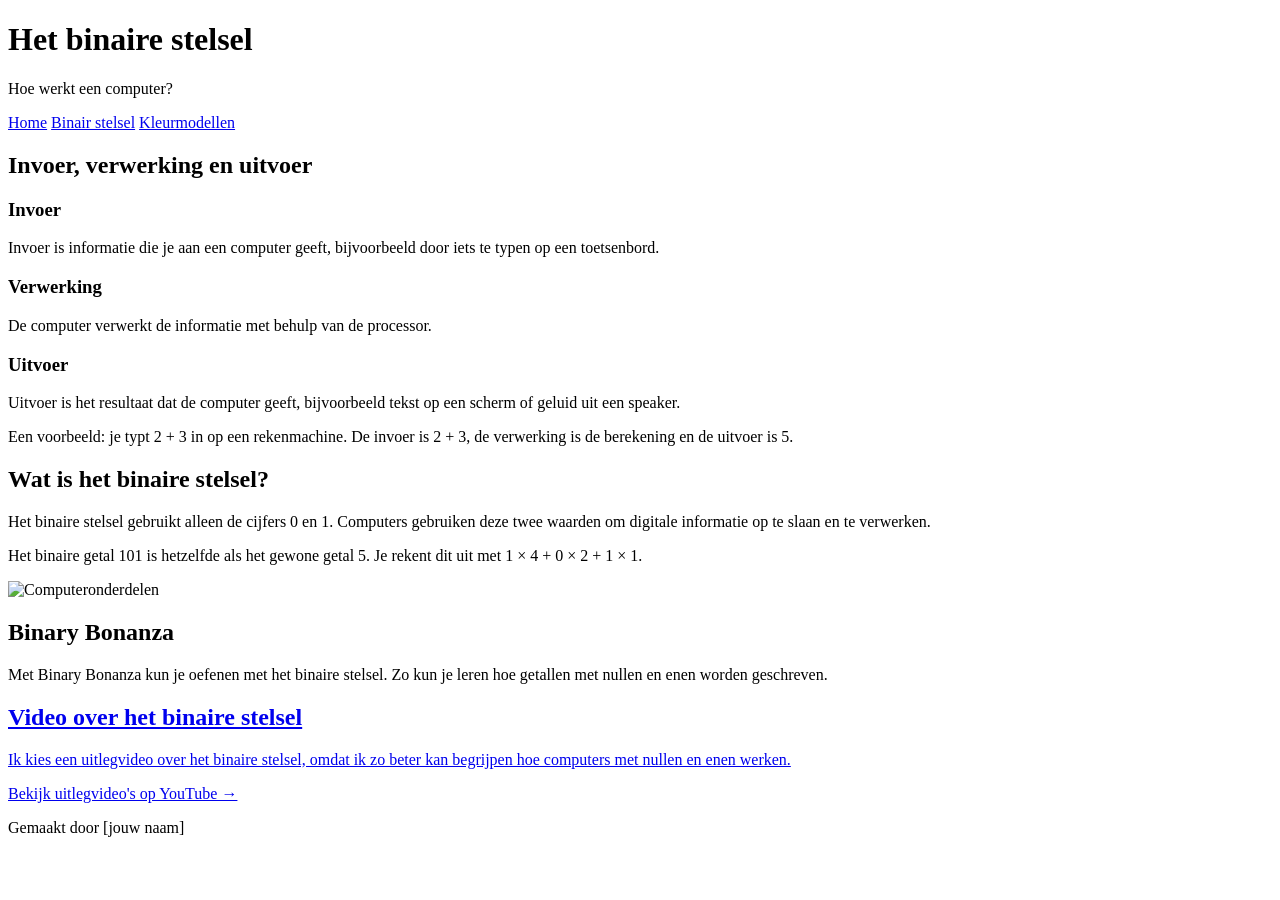
==== binairstelsel.html @ 659aae14 "n" ====
<!DOCTYPE html>
<html lang="nl">
<head>
    <meta charset="UTF-8">
    <title>Binair stelsel</title>
    <link rel="stylesheet" href="style.css">
</head>
<body>

<header>
    <h1>Het binaire stelsel</h1>
    <p>Hoe werkt een computer?</p>
</header>

<nav>
    <a href="index.html">Home</a>
    <a href="binairstelsel.html">Binair stelsel</a>
    <a href="kleuren%20modellen.html">Kleurmodellen</a>
</nav>

<main>
    <h2>Invoer, verwerking en uitvoer</h2>

    <h3>Invoer</h3>
    <p>
        Invoer is informatie die je aan een computer geeft,
        bijvoorbeeld door iets te typen op een toetsenbord.
    </p>

    <h3>Verwerking</h3>
    <p>
        De computer verwerkt de informatie met behulp van
        de processor.
    </p>

    <h3>Uitvoer</h3>
    <p>
        Uitvoer is het resultaat dat de computer geeft,
        bijvoorbeeld tekst op een scherm of geluid uit een speaker.
    </p>

    <p>
        Een voorbeeld: je typt 2 + 3 in op een rekenmachine.
        De invoer is 2 + 3, de verwerking is de berekening
        en de uitvoer is 5.
    </p>

    <h2>Wat is het binaire stelsel?</h2>
    <p>
        Het binaire stelsel gebruikt alleen de cijfers 0 en 1.
        Computers gebruiken deze twee waarden om digitale
        informatie op te slaan en te verwerken.
    </p>

    <p>
        Het binaire getal 101 is hetzelfde als het gewone
        getal 5. Je rekent dit uit met 1 × 4 + 0 × 2 + 1 × 1.
    </p>

    <img
        src="https://images.unsplash.com/photo-1518770660439-4636190af475?auto=format&fit=crop&w=800&q=80"
        alt="Computeronderdelen">

    <h2>Binary Bonanza</h2>
    <p>
        Met Binary Bonanza kun je oefenen met het binaire
        stelsel. Zo kun je leren hoe getallen met nullen
        en enen worden geschreven.
    </p>

    <p>
        <a href="https://games.penjee.com/binary-bonanza/"
            link voor Binary Bonanza →
        </a>
    </p>

    <h2>Video over het binaire stelsel</h2>
    <p>
        Ik kies een uitlegvideo over het binaire stelsel,
        omdat ik zo beter kan begrijpen hoe computers met
        nullen en enen werken.
    </p>

    <p>
        <a href="https://www.youtube.com/results?search_query=binaire+stelsel+uitleg+nederlands"
           target="_blank">
            Bekijk uitlegvideo's op YouTube →
        </a>
    </p>
</main>

<footer>
    <p>Gemaakt door [jouw naam]</p>
</footer>

</body>
</html>
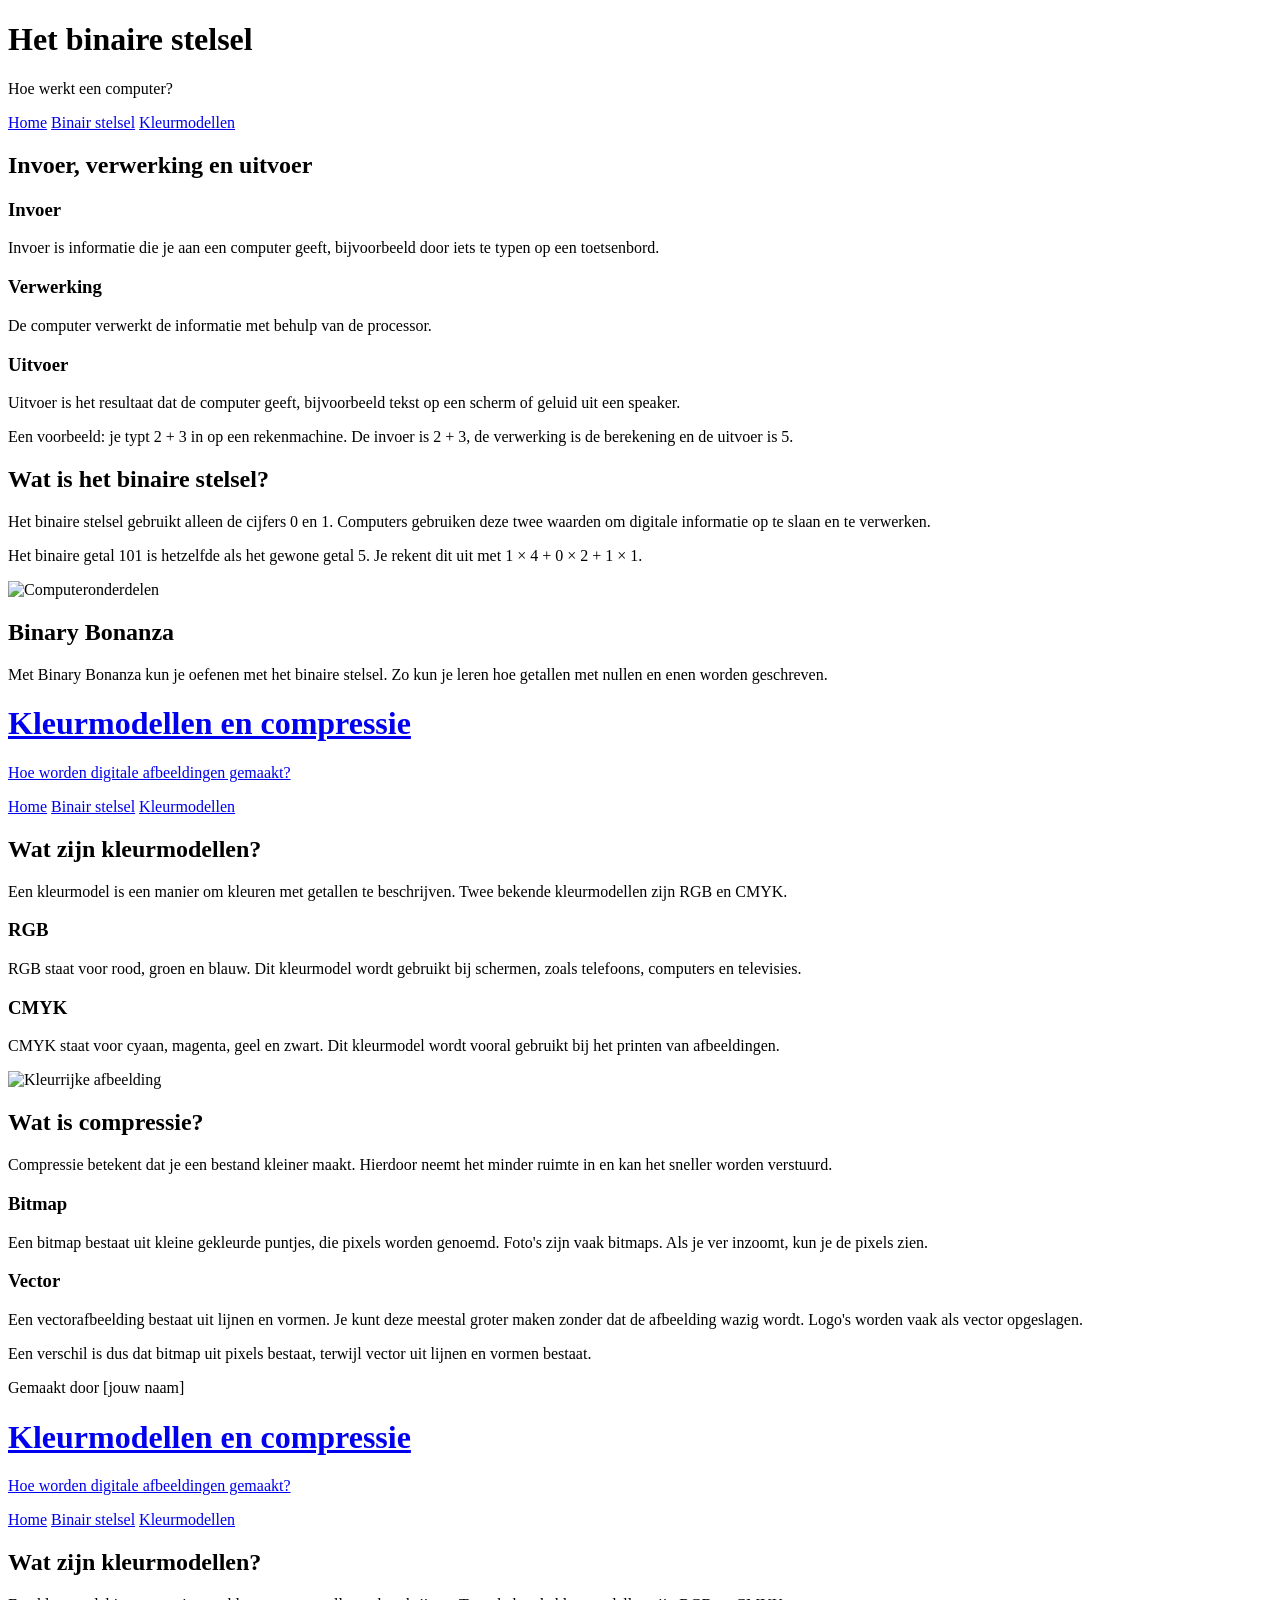
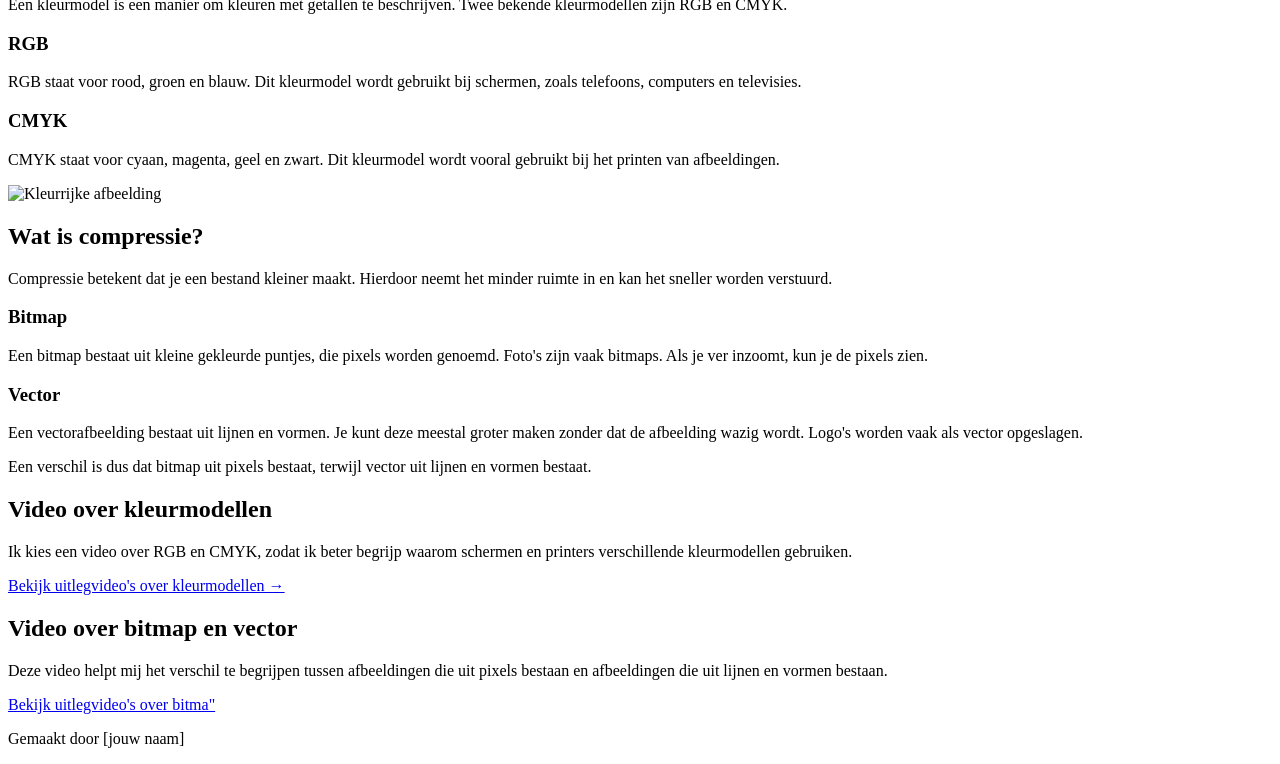
==== commit ff2c9b8d: "u" ====
--- a/binairstelsel.html
+++ b/binairstelsel.html
@@ -71,29 +71,193 @@
     </p>
 
     <p>
-        <a href="https://games.penjee.com/binary-bonanza/"
-            link voor Binary Bonanza →
-        </a>
-    </p>
-
-    <h2>Video over het binaire stelsel</h2>
-    <p>
-        Ik kies een uitlegvideo over het binaire stelsel,
-        omdat ik zo beter kan begrijpen hoe computers met
-        nullen en enen werken.
-    </p>
-
-    <p>
-        <a href="https://www.youtube.com/results?search_query=binaire+stelsel+uitleg+nederlands"
-           target="_blank">
-            Bekijk uitlegvideo's op YouTube →
-        </a>
-    </p>
-</main>
-
+        <a href="href="
+<!DOCTYPE html>
+<html lang="nl">
+<head>
+    <meta charset="UTF-8">
+    <title>Kleurmodellen en compressie</title>
+    <link rel="stylesheet" href="style.css">
+</head>
+<body>
+
+<header>
+    <h1>Kleurmodellen en compressie</h1>
+    <p>Hoe worden digitale afbeeldingen gemaakt?</p>
+</header>
+
+<nav>
+    <a href="index.html">Home</a>
+    <a href="binairstelsel.html">Binair stelsel</a>
+    <a href="kleuren%20modellen.html">Kleurmodellen</a>
+</nav>
+
+<main>
+    <h2>Wat zijn kleurmodellen?</h2>
+    <p>
+        Een kleurmodel is een manier om kleuren met getallen
+        te beschrijven. Twee bekende kleurmodellen zijn RGB
+        en CMYK.
+    </p>
+
+    <h3>RGB</h3>
+    <p>
+        RGB staat voor rood, groen en blauw. Dit kleurmodel
+        wordt gebruikt bij schermen, zoals telefoons,
+        computers en televisies.
+    </p>
+
+    <h3>CMYK</h3>
+    <p>
+        CMYK staat voor cyaan, magenta, geel en zwart.
+        Dit kleurmodel wordt vooral gebruikt bij het printen
+        van afbeeldingen.
+    </p>
+
+    <img
+        src="https://images.unsplash.com/photo-1507908708918-778587c9e563?auto=format&fit=crop&w=800&q=80"
+        alt="Kleurrijke afbeelding">
+
+    <h2>Wat is compressie?</h2>
+    <p>
+        Compressie betekent dat je een bestand kleiner maakt.
+        Hierdoor neemt het minder ruimte in en kan het sneller
+        worden verstuurd.
+    </p>
+
+    <h3>Bitmap</h3>
+    <p>
+        Een bitmap bestaat uit kleine gekleurde puntjes,
+        die pixels worden genoemd. Foto's zijn vaak bitmaps.
+        Als je ver inzoomt, kun je de pixels zien.
+    </p>
+
+    <h3>Vector</h3>
+    <p>
+        Een vectorafbeelding bestaat uit lijnen en vormen.
+        Je kunt deze meestal groter maken zonder dat de
+        afbeelding wazig wordt. Logo's worden vaak als vector
+        opgeslagen.
+    </p>
+
+    <p>
+        Een verschil is dus dat bitmap uit pixels bestaat,
+        terwijl vector uit lijnen en vormen bestaat.
+    </p>
+
+    
 <footer>
     <p>Gemaakt door [jouw naam]</p>
 </footer>
 
 </body>
 </html>
+
+    </p>
+
+    <a href="
+<!DOCTYPE html>
+<html lang="nl">
+<head>
+    <meta charset="UTF-8">
+    <title>Kleurmodellen en compressie</title>
+    <link rel="stylesheet" href="style.css">
+</head>
+<body>
+
+<header>
+    <h1>Kleurmodellen en compressie</h1>
+    <p>Hoe worden digitale afbeeldingen gemaakt?</p>
+</header>
+
+<nav>
+    <a href="index.html">Home</a>
+    <a href="binairstelsel.html">Binair stelsel</a>
+    <a href="kleuren%20modellen.html">Kleurmodellen</a>
+</nav>
+
+<main>
+    <h2>Wat zijn kleurmodellen?</h2>
+    <p>
+        Een kleurmodel is een manier om kleuren met getallen
+        te beschrijven. Twee bekende kleurmodellen zijn RGB
+        en CMYK.
+    </p>
+
+    <h3>RGB</h3>
+    <p>
+        RGB staat voor rood, groen en blauw. Dit kleurmodel
+        wordt gebruikt bij schermen, zoals telefoons,
+        computers en televisies.
+    </p>
+
+    <h3>CMYK</h3>
+    <p>
+        CMYK staat voor cyaan, magenta, geel en zwart.
+        Dit kleurmodel wordt vooral gebruikt bij het printen
+        van afbeeldingen.
+    </p>
+
+    <img
+        src="https://images.unsplash.com/photo-1507908708918-778587c9e563?auto=format&fit=crop&w=800&q=80"
+        alt="Kleurrijke afbeelding">
+
+    <h2>Wat is compressie?</h2>
+    <p>
+        Compressie betekent dat je een bestand kleiner maakt.
+        Hierdoor neemt het minder ruimte in en kan het sneller
+        worden verstuurd.
+    </p>
+
+    <h3>Bitmap</h3>
+    <p>
+        Een bitmap bestaat uit kleine gekleurde puntjes,
+        die pixels worden genoemd. Foto's zijn vaak bitmaps.
+        Als je ver inzoomt, kun je de pixels zien.
+    </p>
+
+    <h3>Vector</h3>
+    <p>
+        Een vectorafbeelding bestaat uit lijnen en vormen.
+        Je kunt deze meestal groter maken zonder dat de
+        afbeelding wazig wordt. Logo's worden vaak als vector
+        opgeslagen.
+    </p>
+
+    <p>
+        Een verschil is dus dat bitmap uit pixels bestaat,
+        terwijl vector uit lijnen en vormen bestaat.
+    </p>
+
+    <h2>Video over kleurmodellen</h2>
+    <p>
+        Ik kies een video over RGB en CMYK, zodat ik beter
+        begrijp waarom schermen en printers verschillende
+        kleurmodellen gebruiken.
+    </p>
+
+    <p>
+        <a href="https://www.youtube.com/results?search_query=RGB+CMYK+kleurmodellen+uitleg"
+           target="_blank">
+            Bekijk uitlegvideo's over kleurmodellen →
+        </a>
+    </p>
+
+    <h2>Video over bitmap en vector</h2>
+    <p>
+        Deze video helpt mij het verschil te begrijpen tussen
+        afbeeldingen die uit pixels bestaan en afbeeldingen
+        die uit lijnen en vormen bestaan.
+    </p>
+
+    <p>
+        <a href="https://www.youtube.com/results?search_query=bitmap+vector+uitleg+nederlands"
+           target="_blank">
+            Bekijk uitlegvideo's over bitma"</a>
+
+<footer>
+    <p>Gemaakt door [jouw naam]</p>
+</footer>
+
+</body>
+</html>
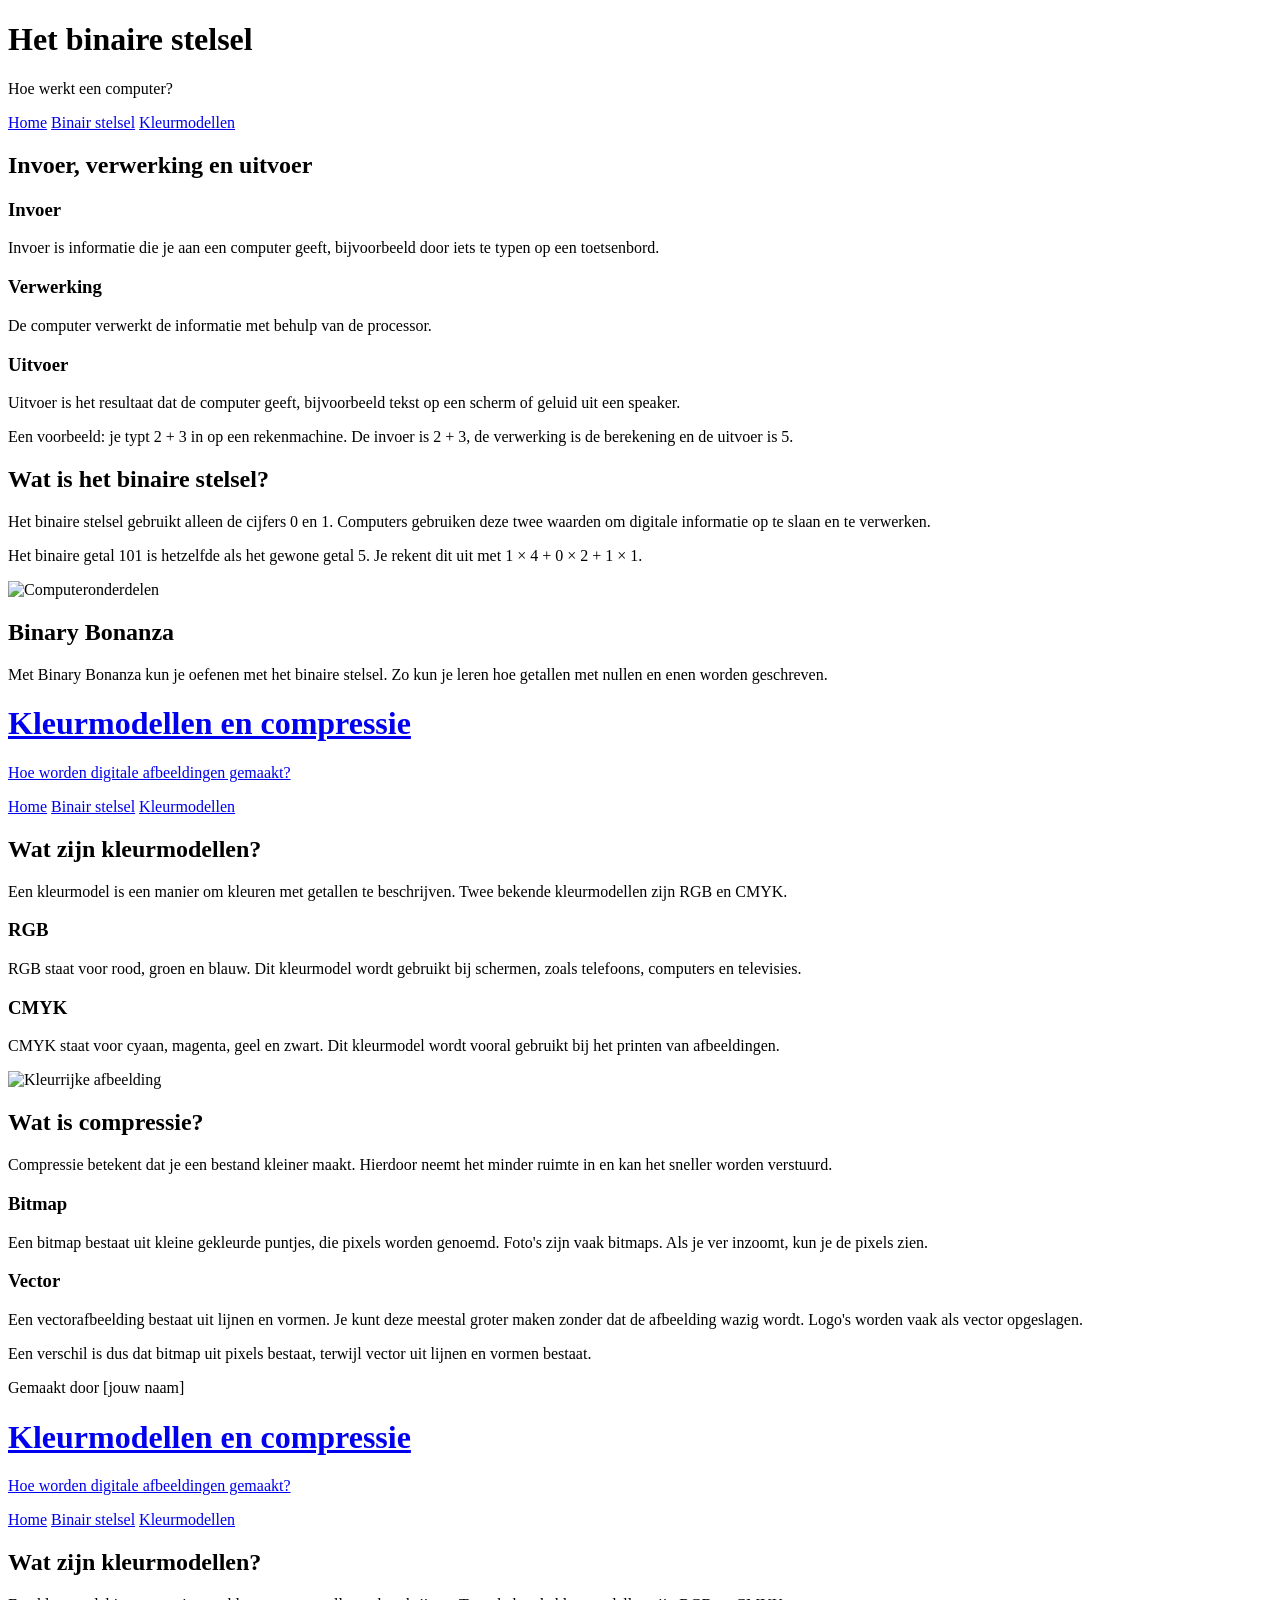
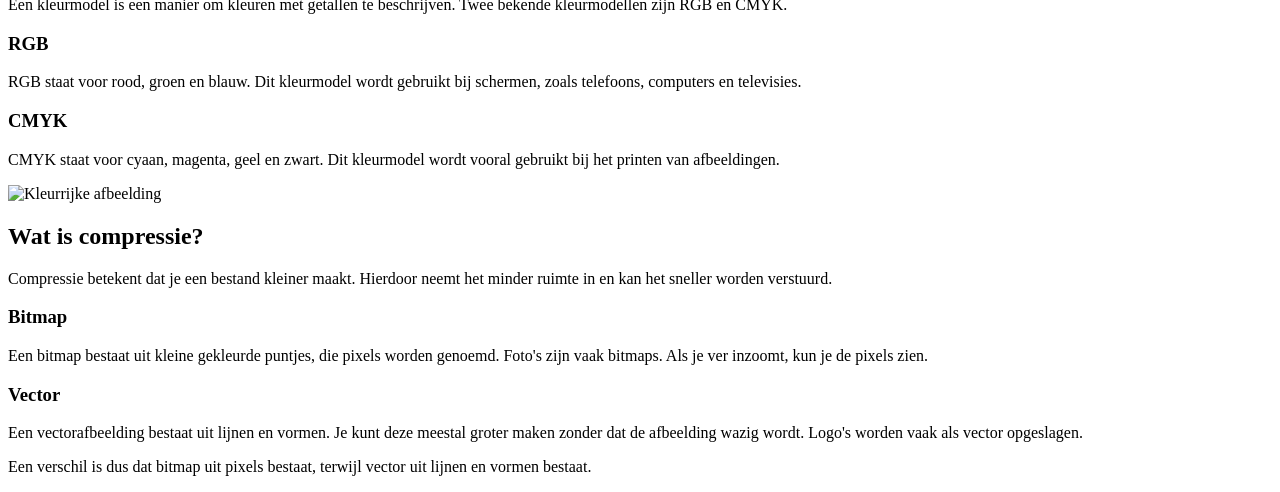
==== commit 376e3535: "j" ====
--- a/binairstelsel.html
+++ b/binairstelsel.html
@@ -229,35 +229,6 @@
         terwijl vector uit lijnen en vormen bestaat.
     </p>
 
-    <h2>Video over kleurmodellen</h2>
-    <p>
-        Ik kies een video over RGB en CMYK, zodat ik beter
-        begrijp waarom schermen en printers verschillende
-        kleurmodellen gebruiken.
-    </p>
-
-    <p>
-        <a href="https://www.youtube.com/results?search_query=RGB+CMYK+kleurmodellen+uitleg"
-           target="_blank">
-            Bekijk uitlegvideo's over kleurmodellen →
-        </a>
-    </p>
-
-    <h2>Video over bitmap en vector</h2>
-    <p>
-        Deze video helpt mij het verschil te begrijpen tussen
-        afbeeldingen die uit pixels bestaan en afbeeldingen
-        die uit lijnen en vormen bestaan.
-    </p>
-
-    <p>
-        <a href="https://www.youtube.com/results?search_query=bitmap+vector+uitleg+nederlands"
-           target="_blank">
-            Bekijk uitlegvideo's over bitma"</a>
-
-<footer>
-    <p>Gemaakt door [jouw naam]</p>
-</footer>
-
+    
 </body>
 </html>
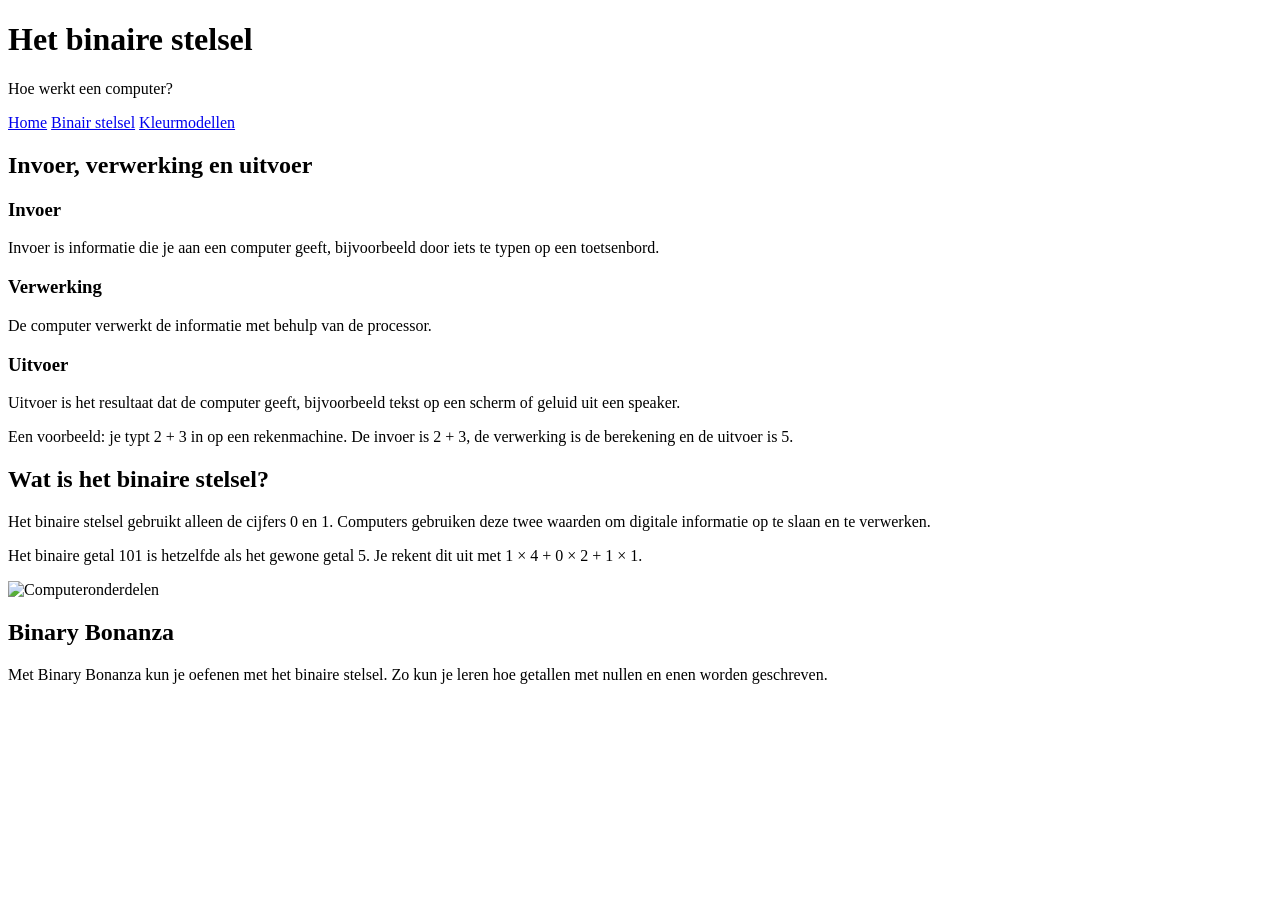
==== commit 155ed7c8: "k" ====
--- a/binairstelsel.html
+++ b/binairstelsel.html
@@ -72,163 +72,4 @@
 
     <p>
         <a href="href="
-<!DOCTYPE html>
-<html lang="nl">
-<head>
-    <meta charset="UTF-8">
-    <title>Kleurmodellen en compressie</title>
-    <link rel="stylesheet" href="style.css">
-</head>
-<body>
 
-<header>
-    <h1>Kleurmodellen en compressie</h1>
-    <p>Hoe worden digitale afbeeldingen gemaakt?</p>
-</header>
-
-<nav>
-    <a href="index.html">Home</a>
-    <a href="binairstelsel.html">Binair stelsel</a>
-    <a href="kleuren%20modellen.html">Kleurmodellen</a>
-</nav>
-
-<main>
-    <h2>Wat zijn kleurmodellen?</h2>
-    <p>
-        Een kleurmodel is een manier om kleuren met getallen
-        te beschrijven. Twee bekende kleurmodellen zijn RGB
-        en CMYK.
-    </p>
-
-    <h3>RGB</h3>
-    <p>
-        RGB staat voor rood, groen en blauw. Dit kleurmodel
-        wordt gebruikt bij schermen, zoals telefoons,
-        computers en televisies.
-    </p>
-
-    <h3>CMYK</h3>
-    <p>
-        CMYK staat voor cyaan, magenta, geel en zwart.
-        Dit kleurmodel wordt vooral gebruikt bij het printen
-        van afbeeldingen.
-    </p>
-
-    <img
-        src="https://images.unsplash.com/photo-1507908708918-778587c9e563?auto=format&fit=crop&w=800&q=80"
-        alt="Kleurrijke afbeelding">
-
-    <h2>Wat is compressie?</h2>
-    <p>
-        Compressie betekent dat je een bestand kleiner maakt.
-        Hierdoor neemt het minder ruimte in en kan het sneller
-        worden verstuurd.
-    </p>
-
-    <h3>Bitmap</h3>
-    <p>
-        Een bitmap bestaat uit kleine gekleurde puntjes,
-        die pixels worden genoemd. Foto's zijn vaak bitmaps.
-        Als je ver inzoomt, kun je de pixels zien.
-    </p>
-
-    <h3>Vector</h3>
-    <p>
-        Een vectorafbeelding bestaat uit lijnen en vormen.
-        Je kunt deze meestal groter maken zonder dat de
-        afbeelding wazig wordt. Logo's worden vaak als vector
-        opgeslagen.
-    </p>
-
-    <p>
-        Een verschil is dus dat bitmap uit pixels bestaat,
-        terwijl vector uit lijnen en vormen bestaat.
-    </p>
-
-    
-<footer>
-    <p>Gemaakt door [jouw naam]</p>
-</footer>
-
-</body>
-</html>
-
-    </p>
-
-    <a href="
-<!DOCTYPE html>
-<html lang="nl">
-<head>
-    <meta charset="UTF-8">
-    <title>Kleurmodellen en compressie</title>
-    <link rel="stylesheet" href="style.css">
-</head>
-<body>
-
-<header>
-    <h1>Kleurmodellen en compressie</h1>
-    <p>Hoe worden digitale afbeeldingen gemaakt?</p>
-</header>
-
-<nav>
-    <a href="index.html">Home</a>
-    <a href="binairstelsel.html">Binair stelsel</a>
-    <a href="kleuren%20modellen.html">Kleurmodellen</a>
-</nav>
-
-<main>
-    <h2>Wat zijn kleurmodellen?</h2>
-    <p>
-        Een kleurmodel is een manier om kleuren met getallen
-        te beschrijven. Twee bekende kleurmodellen zijn RGB
-        en CMYK.
-    </p>
-
-    <h3>RGB</h3>
-    <p>
-        RGB staat voor rood, groen en blauw. Dit kleurmodel
-        wordt gebruikt bij schermen, zoals telefoons,
-        computers en televisies.
-    </p>
-
-    <h3>CMYK</h3>
-    <p>
-        CMYK staat voor cyaan, magenta, geel en zwart.
-        Dit kleurmodel wordt vooral gebruikt bij het printen
-        van afbeeldingen.
-    </p>
-
-    <img
-        src="https://images.unsplash.com/photo-1507908708918-778587c9e563?auto=format&fit=crop&w=800&q=80"
-        alt="Kleurrijke afbeelding">
-
-    <h2>Wat is compressie?</h2>
-    <p>
-        Compressie betekent dat je een bestand kleiner maakt.
-        Hierdoor neemt het minder ruimte in en kan het sneller
-        worden verstuurd.
-    </p>
-
-    <h3>Bitmap</h3>
-    <p>
-        Een bitmap bestaat uit kleine gekleurde puntjes,
-        die pixels worden genoemd. Foto's zijn vaak bitmaps.
-        Als je ver inzoomt, kun je de pixels zien.
-    </p>
-
-    <h3>Vector</h3>
-    <p>
-        Een vectorafbeelding bestaat uit lijnen en vormen.
-        Je kunt deze meestal groter maken zonder dat de
-        afbeelding wazig wordt. Logo's worden vaak als vector
-        opgeslagen.
-    </p>
-
-    <p>
-        Een verschil is dus dat bitmap uit pixels bestaat,
-        terwijl vector uit lijnen en vormen bestaat.
-    </p>
-
-    
-</body>
-</html>
